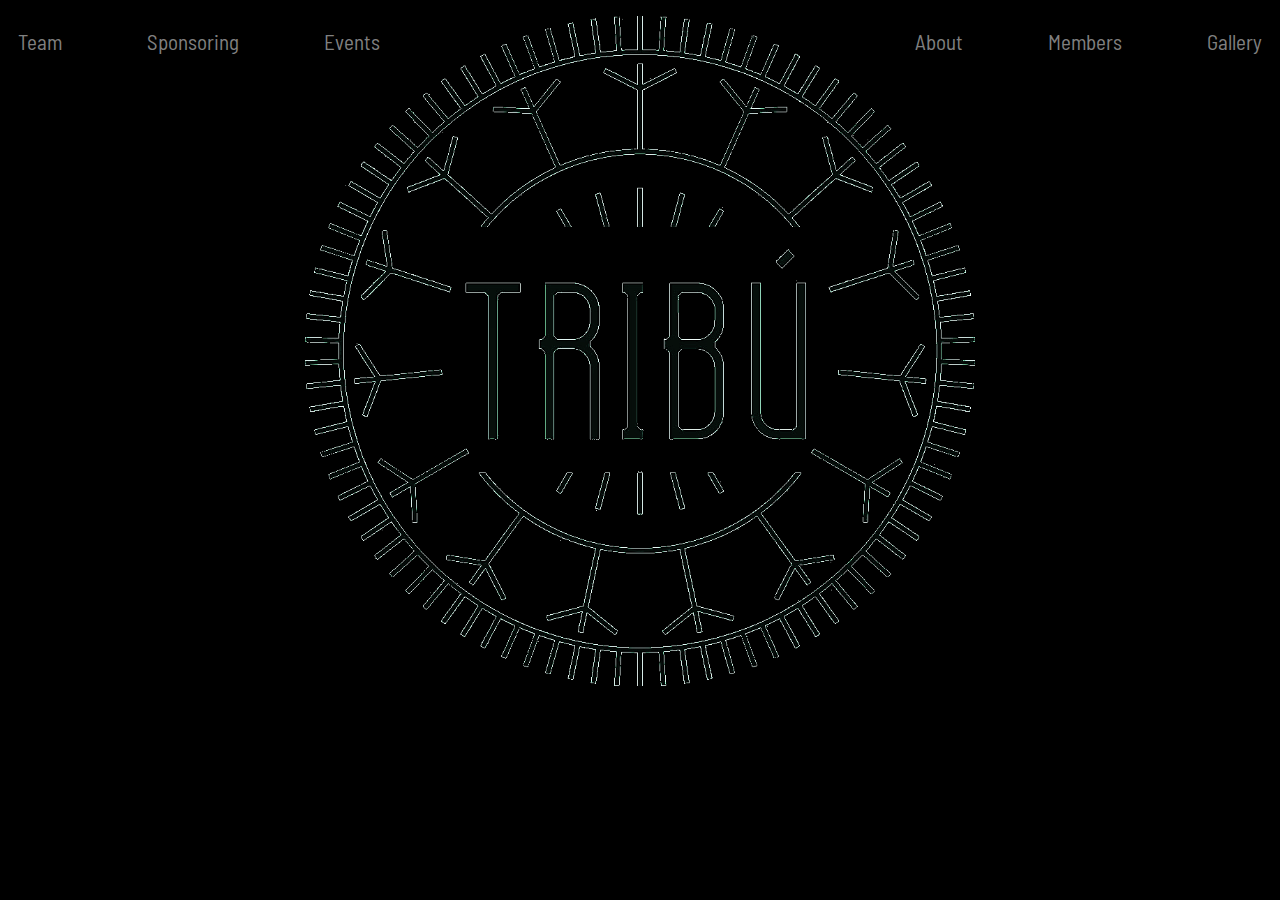
==== index.html @ e41af37d "Logo and Headline with links" ====
<!DOCTYPE html>
<html lang="en">
<head>
    <meta charset="UTF-8">
    <meta http-equiv="X-UA-Compatible" content="IE=edge">
    <meta name="viewport" content="width=device-width, initial-scale=1.0">
    <link rel="Stylesheet" href="/style.css">
    <link rel="preconnect" href="https://fonts.googleapis.com">
    <link rel="preconnect" href="https://fonts.gstatic.com" crossorigin>
    <link href="https://fonts.googleapis.com/css2?family=Barlow+Semi+Condensed:wght@100&display=swap" rel="stylesheet">
    <title>CafeBarTribu</title>
</head>
<body>
    <div class="logo">
        <ul class="ul">
            <li><a href="/html/Team.html">Team</a></li>
            <li><a href="html/Sponsoring.html">Sponsoring</a></li> 
            <li><a href="/html/Events.html">Events</a></li>
        </ul>
        <ul class="ul1">
            <li><a href="/html/About.html">About</a></li>
            <li><a href="/html/Members.html">Members</a></li>
            <li><a href="/html/Gallery.html">Gallery</a></li>   
        </ul>
    </div>
</body>
</html>
---- style.css ----
body{
    font-family: 'Barlow Semi Condensed', sans-serif;
    background-color: black;
    color: white;
}

.logo{
    position: relative;
    background-image: url(/Images/TribuLogo.png);
    display: flex;
    background-repeat: no-repeat;
    background-position: center center;
    background-attachment: scroll;
    background-size: 670px 670px;
    height: 685px;
    width: auto;
}

.ul{
    display: inline-flex;
    position: absolute;
    color: gray;
    gap: 85px;
    list-style: none;
    font-size: 21px;
    left: 0;
    padding-left: 10px;
}

.ul1{
    display: inline-flex;
    position: absolute;
    color: gray;
    gap: 85px;
    list-style: none;
    font-size: 21px;
    right: 0;
    padding-right: 10px;
}

a{
    text-decoration: none;
    color: gray;
}

a:hover{
    color: white;
}
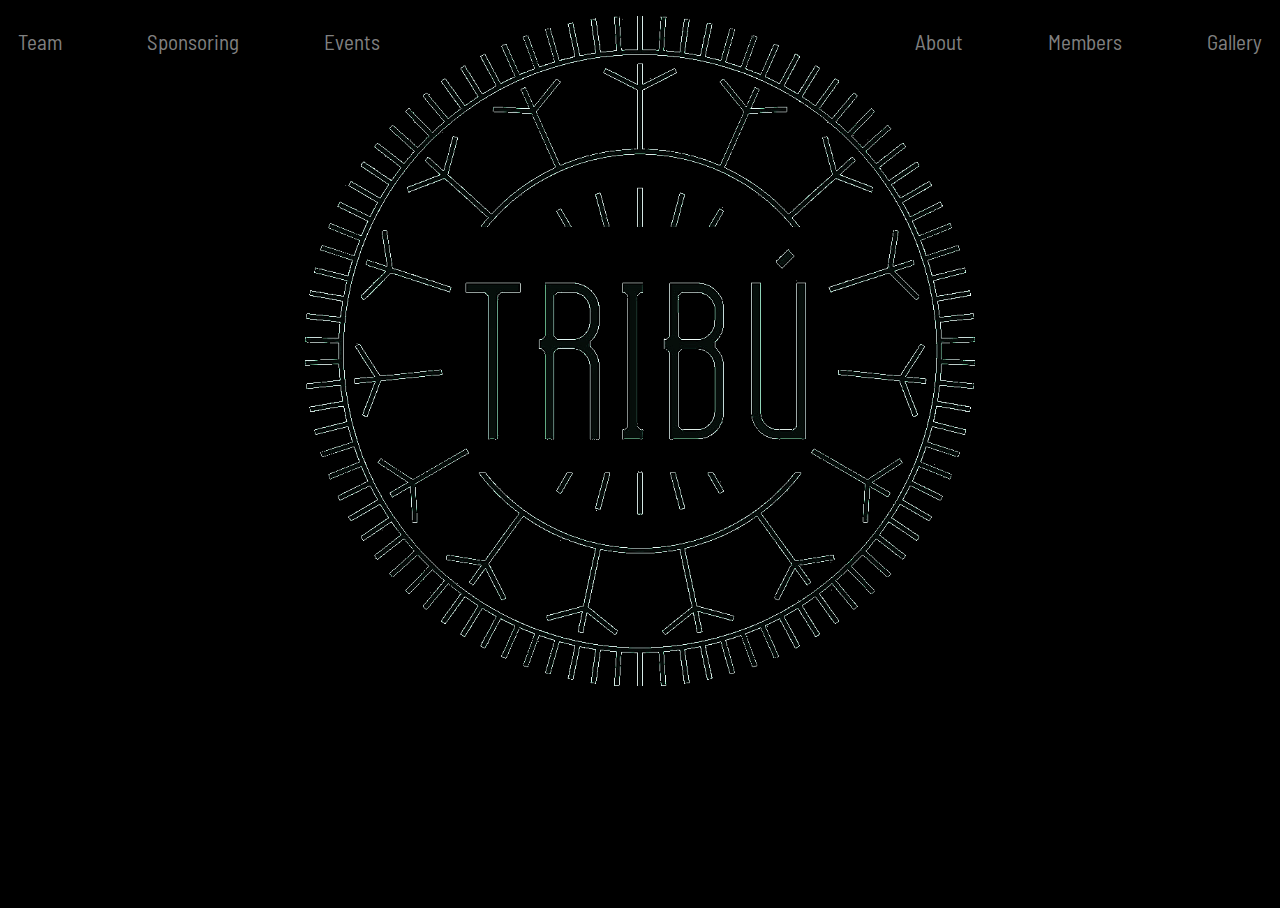
==== commit 763ad17e: "Added a Smoke on Homepage" ====
--- a/index.html
+++ b/index.html
@@ -12,6 +12,11 @@
 </head>
 <body>
     <div class="logo">
+        <div class="video">
+            <video autoplay loop muted>
+                <source src="/Videos/Smoke.mp4" type="video/mp4">
+            </video>
+        </div>
         <ul class="ul">
             <li><a href="/html/Team.html">Team</a></li>
             <li><a href="html/Sponsoring.html">Sponsoring</a></li> 
--- a/style.css
+++ b/style.css
@@ -6,7 +6,7 @@
 
 .logo{
     position: relative;
-    background-image: url(/Images/TribuLogo.png);
+    background-image: url(/Images/TribuLogo.PNG);
     display: flex;
     background-repeat: no-repeat;
     background-position: center center;
@@ -47,5 +47,17 @@
     color: white;
 }
 
+.video{
+    position: relative;
+    width: 100%;
+    height: 100vh;
+    display: flex;
+    align-items: center;
+    justify-content: center;
+    overflow: hidden;
+    opacity: 20%;
+}
 
 
+
+
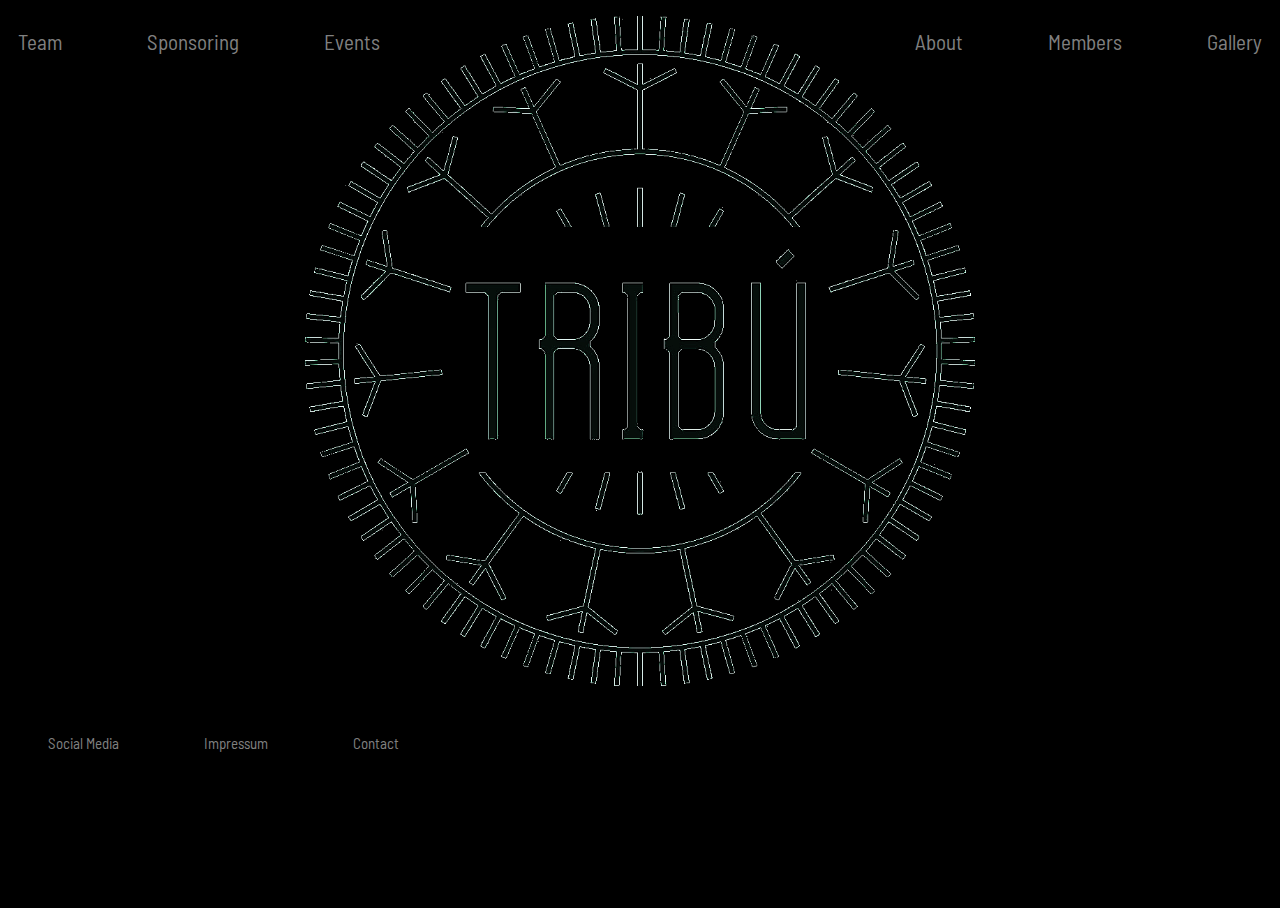
==== commit bb5940c3: "Added a footer" ====
--- a/index.html
+++ b/index.html
@@ -28,5 +28,12 @@
             <li><a href="/html/Gallery.html">Gallery</a></li>   
         </ul>
     </div>
+    <div class="footer">
+        <ul class="ul-footer">
+            <li>Social Media</li>
+            <li>Impressum</li>
+            <li>Contact</li>
+        </ul>
+    </div>
 </body>
 </html>--- a/style.css
+++ b/style.css
@@ -58,6 +58,24 @@
     opacity: 20%;
 }
 
+.footer{
+    display: flex;
+    position: relative;
+    height: 100px;
+    width: auto;
+    align-items: center;
+    align-content: center;
+}
+
+.ul-footer{
+    list-style: none;
+    display: inline-flex;
+    position: absolute;
+    color: gray;
+    gap: 85px;
+    font-size: 15px;
+}
 
 
 
+
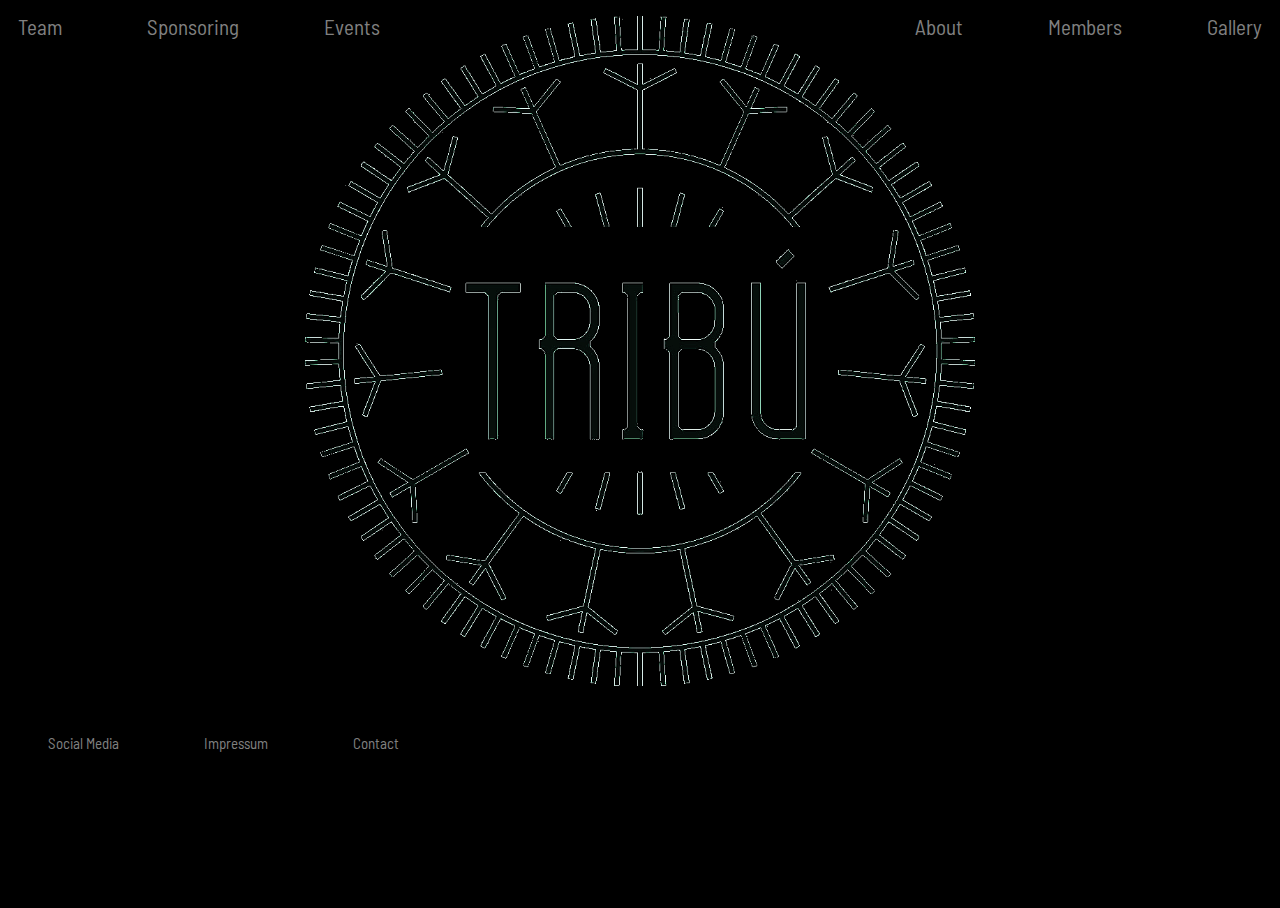
==== commit f0014102: "Added a shop relative page" ====
--- a/index.html
+++ b/index.html
@@ -17,6 +17,7 @@
                 <source src="/Videos/Smoke.mp4" type="video/mp4">
             </video>
         </div>
+        <a class="shop-link" href="/html/Shop.html"><div></div></a>
         <ul class="ul">
             <li><a href="/html/Team.html">Team</a></li>
             <li><a href="html/Sponsoring.html">Sponsoring</a></li> 
--- a/style.css
+++ b/style.css
@@ -25,6 +25,7 @@
     font-size: 21px;
     left: 0;
     padding-left: 10px;
+    top: -15px;
 }
 
 .ul1{
@@ -36,6 +37,7 @@
     font-size: 21px;
     right: 0;
     padding-right: 10px;
+    top: -15px;
 }
 
 a{
@@ -76,6 +78,17 @@
     font-size: 15px;
 }
 
+.shop-link{
+    display: flex;
+    position: absolute;
+    height: 670px;
+    width: 670px;
+    left: 417px;
+    align-self: center;
+    justify-self: center;
+    border-radius: 50%;  
+}
 
 
 
+
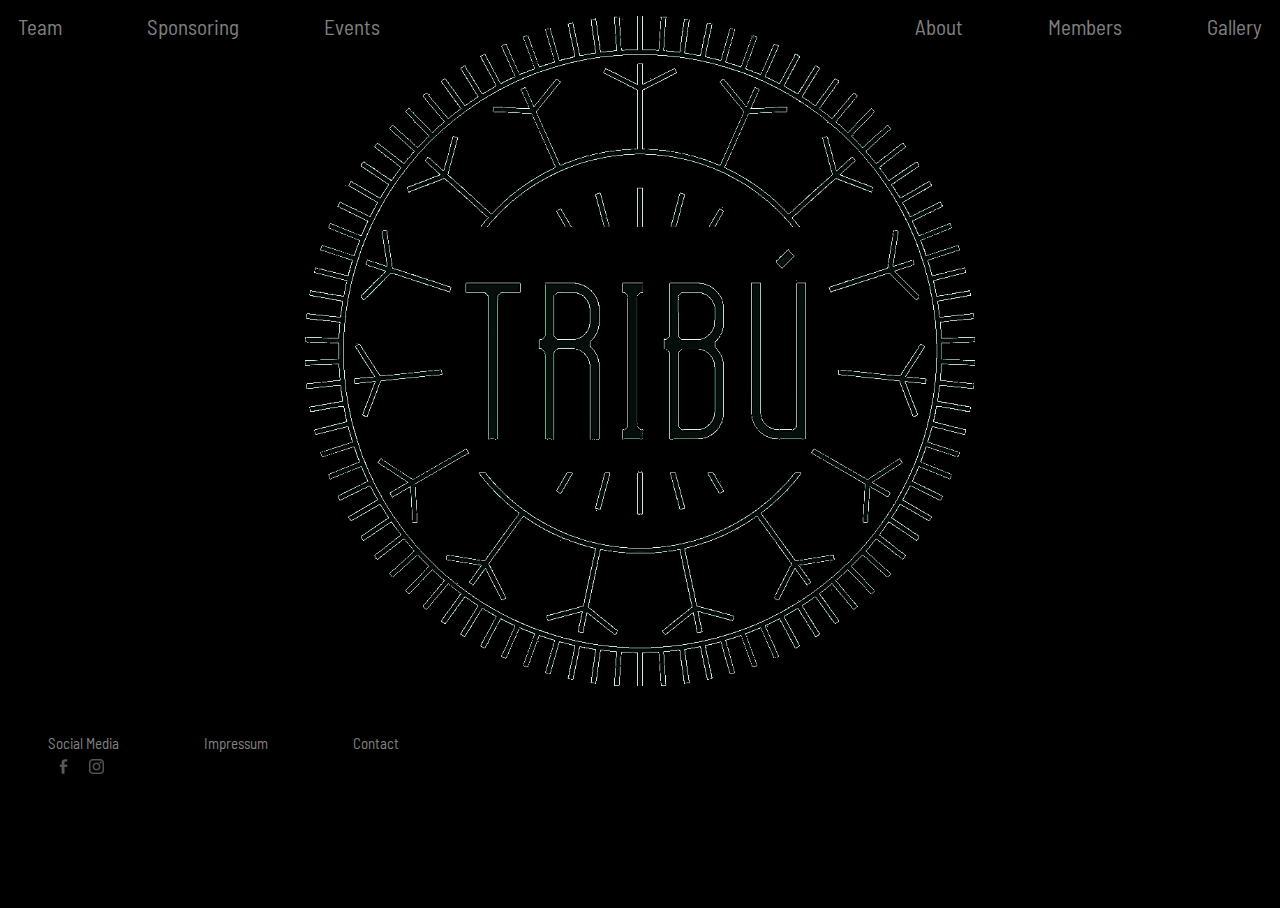
==== commit 5b64179e: "Added FB and Insta logos with resp. links" ====
--- a/index.html
+++ b/index.html
@@ -31,7 +31,15 @@
     </div>
     <div class="footer">
         <ul class="ul-footer">
-            <li>Social Media</li>
+        <li>Social Media</li>
+        <div class="social-media-container">
+        <div class="social-media-logos">
+            <a class="social-media-logos" href="https://www.facebook.com/Cafe-Bar-Tribu-113007612057508"><img src="/Images/Facebook Logo Dark Gray.png" alt="Facebook Logo"></a>
+        </div>
+        <div class="social-media-logos">
+            <a class="social-media-logos" href="https://www.instagram.com/tribucaffebar/"><img src="/Images/Instagram Logo Dark Gray.png" alt="Instagram Logo"></a>
+        </div>
+    </div>
             <li>Impressum</li>
             <li>Contact</li>
         </ul>
--- a/style.css
+++ b/style.css
@@ -89,6 +89,25 @@
     border-radius: 50%;  
 }
 
+.social-media-container{
+    display: flex;
+    position: absolute;
+    align-items: center;
+    justify-items: center;
+    top: 25px;
+    left: 51px;
+    gap: 15px;
+}
+
+.social-media-logos{
+    display: flex;
+    width: 15px;
+    height: 15px; 
+}
 
 
 
+
+
+
+
